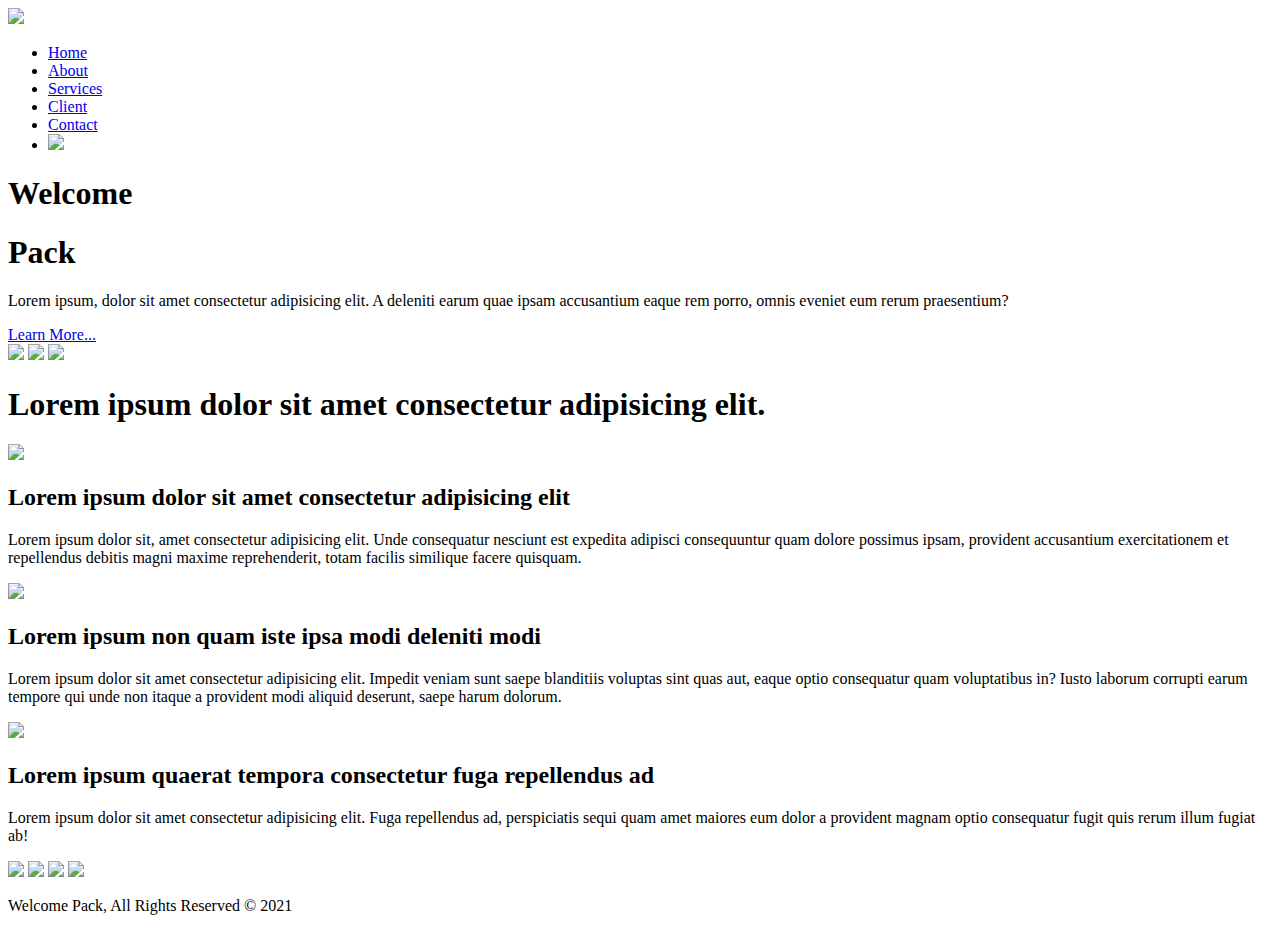
==== About.html @ c8a42f77 "Inicialização do website em html e css" ====
<!DOCTYPE html>
<html lang="en">
    <head>
        <meta charset="UTF-8">
        <meta http-equiv="X-UA-Compatible" content="IE=edge">
        <meta name="viewport" content="width=device-width, initial-scale=1.0">
        <link rel="preconnect" href="https://fonts.gstatic.com">
        <link rel="icon" href="../WelcomePack/Img/web-icon.png" >
        <link href="https://fonts.googleapis.com/css2?family=Lato:wght@400;700;900&family=Supermercado+One&display=swap" rel="stylesheet">
        <link rel="stylesheet" href="../WelcomePack/Style.css">
        <title>Welcome Pack | About</title>
    </head>

    <body>
        <header>
            <div class="container">
                <div id="logo">
                <a href="../WelcomePack/Index.html"><img src="../WelcomePack/Img/logoweb.png"></a>
            </div>
            <nav>
                <ul>
                    <li class="select"><a href="../WelcomePack/Index.html" class="#">Home</a></li>
                    <li class="select"><a href="../WelcomePack/About.html" class="slctd-navbtn">About</a></li>
                    <li class="select"><a href="../WelcomePack/Services.html" class="#">Services</a></li>
                    <li class="select"><a href="../WelcomePack/Client.html" class="#">Client</a></li>
                    <li class="select"><a href="../WelcomePack/Contact.html" class="#">Contact</a></li>
                    <li class="select"><a href="#"><img id="search" src="../WelcomePack/Img/search.png"></a></li>
                </ul>
            </nav>
        </header>  

        <section id="slideshow">
            <div class="slidebox">
                <h1 id="slidetitle1">Welcome</h1>
                <h1 id="slidetitle2">Pack</h1>
                <p class="parag">Lorem ipsum, dolor sit amet consectetur adipisicing elit. 
                A deleniti earum quae ipsam accusantium eaque rem porro, omnis eveniet eum rerum praesentium? 
                </p>
                <a href="../WelcomePack/About.html" id="learnbtn">Learn More...</a>          
            </div>
            <div id="slide-btn">
                <a href="#"><img src="../WelcomePack/Img/dot.png"></a>
                <a href="#"><img src="../WelcomePack/Img/dot.png"></a>
                <a href="#"><img src="../WelcomePack/Img/dot.png"></a>
            </div>
        </section>  

        <section id="boxes">
            <div class="container">
                <h1>Lorem ipsum dolor sit amet consectetur adipisicing elit. </h1>
                <div class="box">
                    <img src="../WelcomePack/Img/Package1-img.png">
                    <h2 id="subt1">Lorem ipsum dolor sit amet consectetur adipisicing elit</h2>
                    <p class="parag">Lorem ipsum dolor sit, amet consectetur adipisicing elit. 
                    Unde consequatur nesciunt est expedita adipisci consequuntur quam dolore possimus ipsam, 
                    provident accusantium exercitationem et repellendus debitis magni maxime reprehenderit, 
                    totam facilis similique facere quisquam.</p>              
                </div>

                <div class="box">
                    <img src="../WelcomePack/Img/Package2-img.png">
                    <h2 id="subt2">Lorem ipsum non quam iste ipsa modi deleniti modi</h2>
                    <p class="parag">Lorem ipsum dolor sit amet consectetur adipisicing elit. 
                    Impedit veniam sunt saepe blanditiis voluptas sint quas aut, 
                    eaque optio consequatur quam voluptatibus in? Iusto laborum corrupti earum tempore qui unde non itaque a provident modi aliquid deserunt, 
                    saepe harum dolorum.</p>
                </div>

                <div class="box">
                    <img src="../WelcomePack/Img/Merchandise-img.png">
                    <h2 id="subt3">Lorem ipsum quaerat tempora consectetur fuga repellendus ad</h2>
                    <p class="parag">Lorem ipsum dolor sit amet consectetur adipisicing elit. Fuga repellendus ad, 
                    perspiciatis sequi quam amet maiores eum dolor a provident magnam optio consequatur fugit quis rerum illum fugiat ab!</p>             
                </div>
            </div>
        </section>
      
        <footer>
            <div>
                <a target="_blank" href="https://www.linkedin.com/"><img id="linked" src="../WelcomePack/Img/linke-icons.png"></a>
                <a target="_blank" href="https://www.instagram.com/"><img id="instag" src="../WelcomePack/Img/insta-icons.png"></a>
                <a target="_blank" href="https://www.facebook.com/"><img id="facebo" src="../WelcomePack/Img/Faceb-icons.png"></a>
                <a target="_blank" href="https://twitter.com/"><img id="twitte" src="../WelcomePack/Img/twitt-icons.png"></a>
            </div> 
            <p>Welcome Pack, All Rights Reserved &copy; 2021 </p>
        </footer>
    </body>
</html>
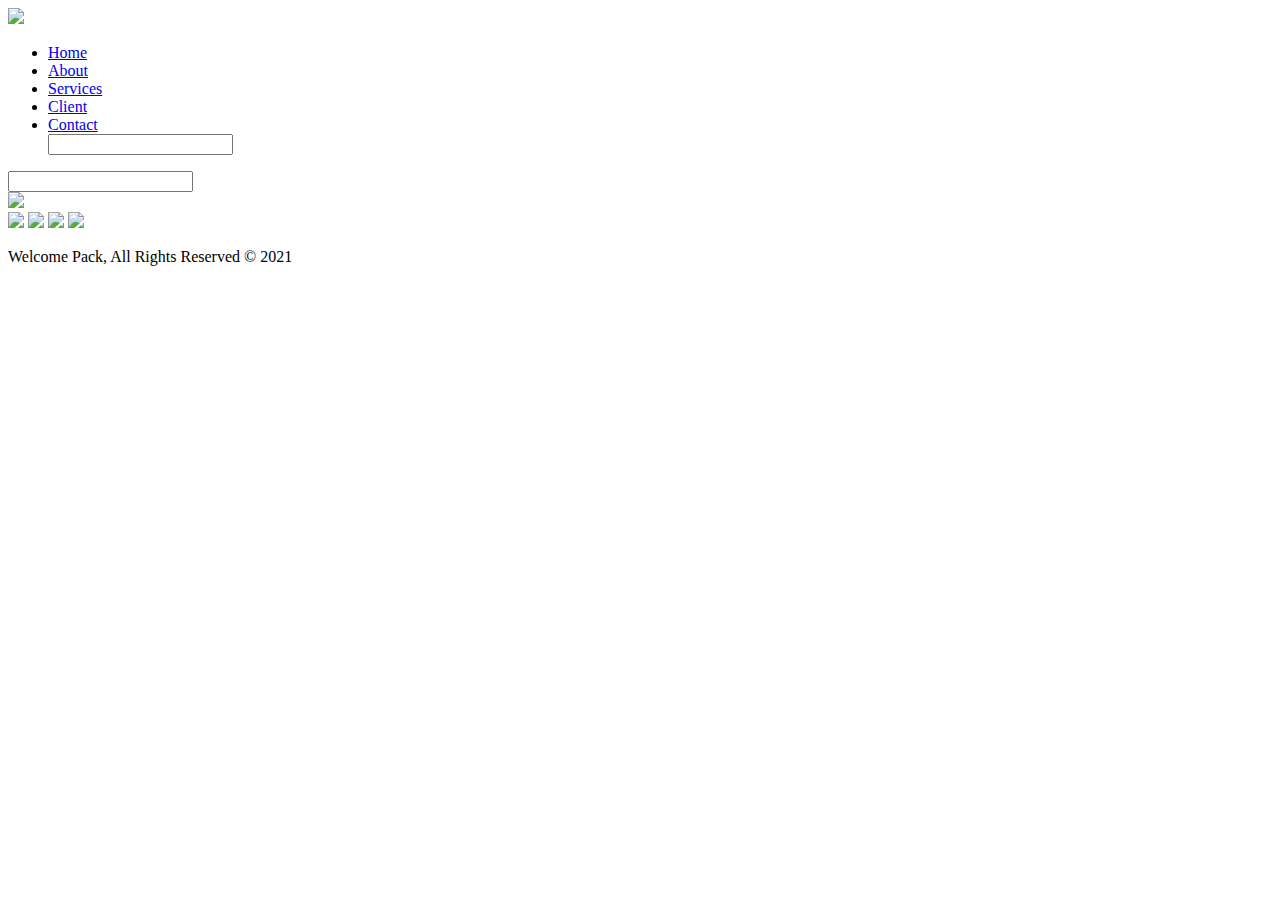
==== commit bca89a21: "Criação da componente responsiva do Website." ====
--- a/About.html
+++ b/About.html
@@ -10,71 +10,33 @@
         <link rel="stylesheet" href="../WelcomePack/Style.css">
         <title>Welcome Pack | About</title>
     </head>
-
     <body>
-        <header>
-            <div class="container">
-                <div id="logo">
-                <a href="../WelcomePack/Index.html"><img src="../WelcomePack/Img/logoweb.png"></a>
-            </div>
-            <nav>
-                <ul>
-                    <li class="select"><a href="../WelcomePack/Index.html" class="#">Home</a></li>
-                    <li class="select"><a href="../WelcomePack/About.html" class="slctd-navbtn">About</a></li>
-                    <li class="select"><a href="../WelcomePack/Services.html" class="#">Services</a></li>
-                    <li class="select"><a href="../WelcomePack/Client.html" class="#">Client</a></li>
-                    <li class="select"><a href="../WelcomePack/Contact.html" class="#">Contact</a></li>
-                    <li class="select"><a href="#"><img id="search" src="../WelcomePack/Img/search.png"></a></li>
+        <header class="header">
+            <nav class="navbar">
+                <a href="../WelcomePack/Index.html" ><img class="nav-logo" src="../WelcomePack/Img/logoweb.png" ></a>
+                <ul class="nav-menu">
+                    <li class="nav-item"><a href="../WelcomePack/Index.html" class="nav-link">Home</a></li>
+                    <li class="nav-item"><a href="../WelcomePack/About.html" class="nav-link slecnav">About</a></li>
+                    <li class="nav-item"><a href="../WelcomePack/Services.html" class="nav-link">Services</a></li>
+                    <li class="nav-item"><a href="../WelcomePack/Client.html" class="nav-link">Client</a></li>
+                    <li class="nav-item"><a href="../WelcomePack/Contact.html" class="nav-link">Contact</a></li>  
+                <form id="search1"  class="search-form ">
+                    <div class="input-group search-group">
+                        <input type="text" class="form-control search-control" >
+                    </div>
+                </form>
                 </ul>
+                <div class="hamburger">
+                    <form id="search2" class="search-form ">
+                    <div class="input-group search-group">
+                        <input type="text" class="form-control search-control" >
+                    </div>
+                </form>
+                    <img class="hamb-btn" src="../WelcomePack/Img/menu.png" >
+                </div>
             </nav>
-        </header>  
-
-        <section id="slideshow">
-            <div class="slidebox">
-                <h1 id="slidetitle1">Welcome</h1>
-                <h1 id="slidetitle2">Pack</h1>
-                <p class="parag">Lorem ipsum, dolor sit amet consectetur adipisicing elit. 
-                A deleniti earum quae ipsam accusantium eaque rem porro, omnis eveniet eum rerum praesentium? 
-                </p>
-                <a href="../WelcomePack/About.html" id="learnbtn">Learn More...</a>          
-            </div>
-            <div id="slide-btn">
-                <a href="#"><img src="../WelcomePack/Img/dot.png"></a>
-                <a href="#"><img src="../WelcomePack/Img/dot.png"></a>
-                <a href="#"><img src="../WelcomePack/Img/dot.png"></a>
-            </div>
-        </section>  
-
-        <section id="boxes">
-            <div class="container">
-                <h1>Lorem ipsum dolor sit amet consectetur adipisicing elit. </h1>
-                <div class="box">
-                    <img src="../WelcomePack/Img/Package1-img.png">
-                    <h2 id="subt1">Lorem ipsum dolor sit amet consectetur adipisicing elit</h2>
-                    <p class="parag">Lorem ipsum dolor sit, amet consectetur adipisicing elit. 
-                    Unde consequatur nesciunt est expedita adipisci consequuntur quam dolore possimus ipsam, 
-                    provident accusantium exercitationem et repellendus debitis magni maxime reprehenderit, 
-                    totam facilis similique facere quisquam.</p>              
-                </div>
-
-                <div class="box">
-                    <img src="../WelcomePack/Img/Package2-img.png">
-                    <h2 id="subt2">Lorem ipsum non quam iste ipsa modi deleniti modi</h2>
-                    <p class="parag">Lorem ipsum dolor sit amet consectetur adipisicing elit. 
-                    Impedit veniam sunt saepe blanditiis voluptas sint quas aut, 
-                    eaque optio consequatur quam voluptatibus in? Iusto laborum corrupti earum tempore qui unde non itaque a provident modi aliquid deserunt, 
-                    saepe harum dolorum.</p>
-                </div>
-
-                <div class="box">
-                    <img src="../WelcomePack/Img/Merchandise-img.png">
-                    <h2 id="subt3">Lorem ipsum quaerat tempora consectetur fuga repellendus ad</h2>
-                    <p class="parag">Lorem ipsum dolor sit amet consectetur adipisicing elit. Fuga repellendus ad, 
-                    perspiciatis sequi quam amet maiores eum dolor a provident magnam optio consequatur fugit quis rerum illum fugiat ab!</p>             
-                </div>
-            </div>
-        </section>
-      
+        </header>
+        <section id="boxes"></section>
         <footer>
             <div>
                 <a target="_blank" href="https://www.linkedin.com/"><img id="linked" src="../WelcomePack/Img/linke-icons.png"></a>
@@ -84,6 +46,6 @@
             </div> 
             <p>Welcome Pack, All Rights Reserved &copy; 2021 </p>
         </footer>
+        <script src="../WelcomePack/app.js"></script>
     </body>
-</html>
-      +</html>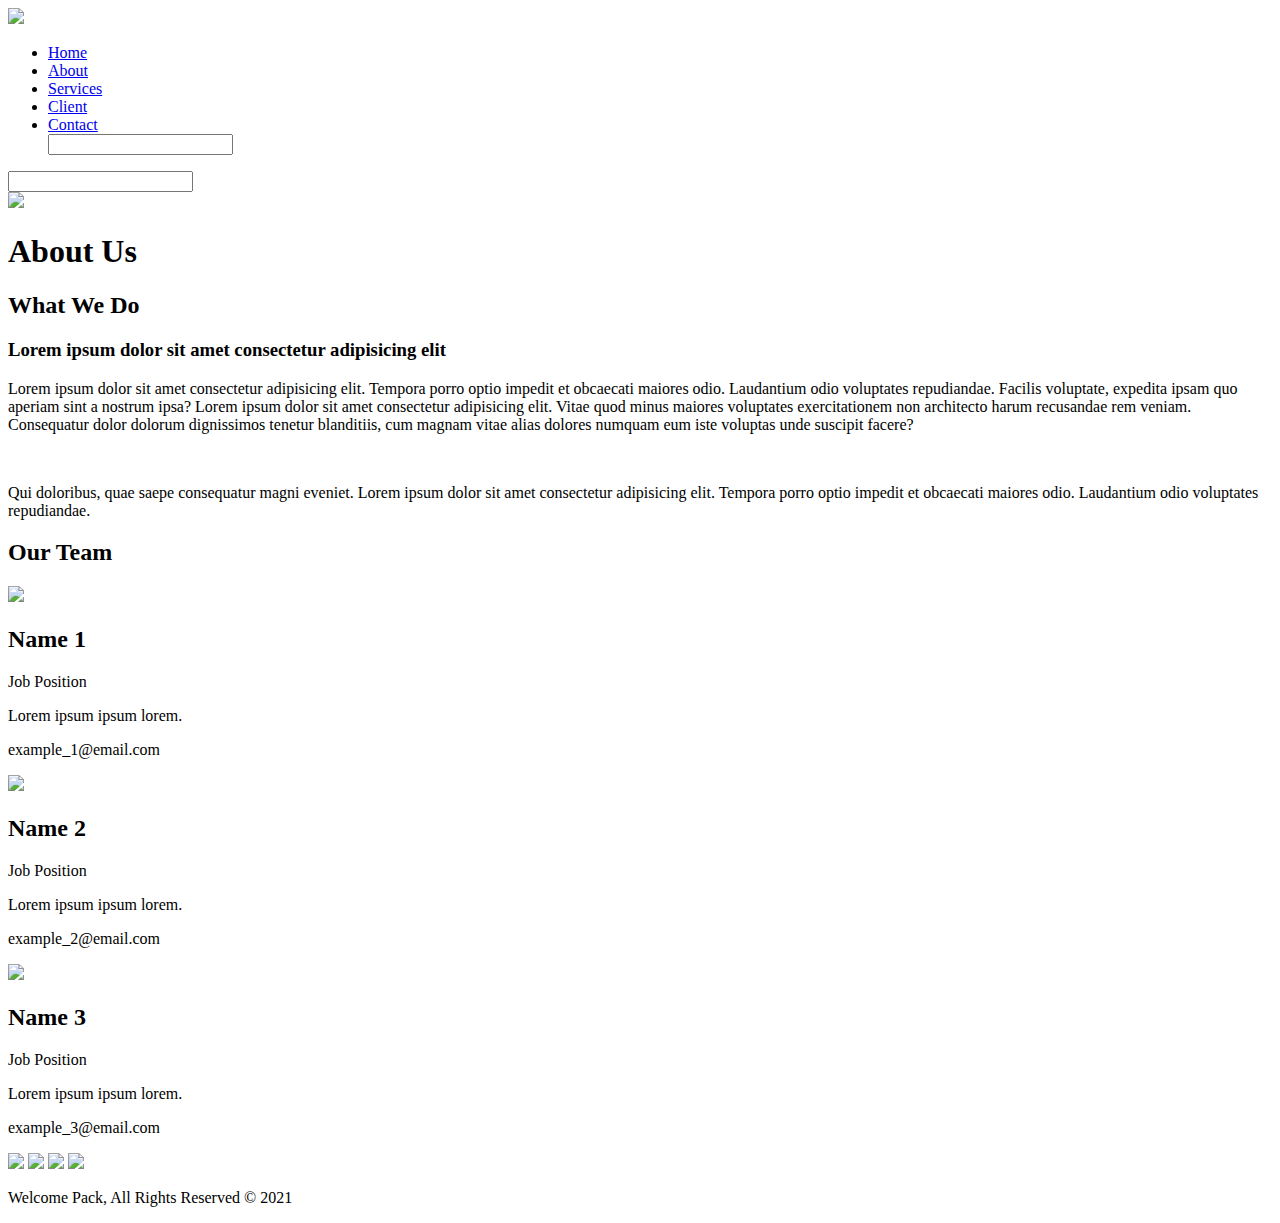
==== commit d6e44e91: "Adição de novos conteúdos" ====
--- a/About.html
+++ b/About.html
@@ -10,7 +10,7 @@
         <link rel="stylesheet" href="../WelcomePack/Style.css">
         <title>Welcome Pack | About</title>
     </head>
-    <body>
+    <body class="allbody">
         <header class="header">
             <nav class="navbar">
                 <a href="../WelcomePack/Index.html" ><img class="nav-logo" src="../WelcomePack/Img/logoweb.png" ></a>
@@ -36,7 +36,67 @@
                 </div>
             </nav>
         </header>
-        <section id="boxes"></section>
+        <div class="bannersec"><h1>About Us</h1></div>
+        <section class="all-sections">
+            <h2>What We Do </h2>
+            
+            <div class="containabout">
+                <div class="about-imag1"></div>
+                <div class="abouttext">
+                    <h3 id="subabout">Lorem ipsum dolor sit amet consectetur adipisicing elit</h2>
+                    <p class="paragabout">Lorem ipsum dolor sit amet consectetur adipisicing elit. 
+                    Tempora porro optio impedit et obcaecati maiores odio. 
+                    Laudantium odio voluptates repudiandae. 
+                    Facilis voluptate, expedita ipsam quo aperiam sint a nostrum ipsa?
+                    Lorem ipsum dolor sit amet consectetur adipisicing elit. 
+                    Vitae quod minus maiores voluptates exercitationem non architecto harum recusandae rem veniam. 
+                    Consequatur dolor dolorum dignissimos tenetur blanditiis, 
+                    cum magnam vitae alias dolores numquam eum iste voluptas unde suscipit facere?</p> 
+                    <br>
+                    <p class="paragabout">Qui doloribus, quae saepe consequatur magni eveniet.
+                    Lorem ipsum dolor sit amet consectetur adipisicing elit. 
+                    Tempora porro optio impedit et obcaecati maiores odio. 
+                    Laudantium odio voluptates repudiandae.</p>
+                    </div>
+                <div class="about-imag2"></div>
+            </div>
+            <div class="teambox">
+                <h2 >Our Team</h2>
+                <div class="team-col">
+                    <div class="team-id">
+                        <img src="../WelcomePack/Img/photomockup-icon1.png" style="width:100%">
+                        <div class="teamtext">
+                            <h2 class="team-name teamname1">Name 1</h2>
+                            <p class="jobtitle teamname2">Job Position</p>
+                            <p>Lorem ipsum ipsum lorem.</p>
+                            <p>example_1@email.com</p>
+                        </div>
+                    </div>
+                </div>
+                <div class="team-col">
+                    <div class="team-id">
+                        <img src="../WelcomePack/Img/photomockup-icon2.png" style="width:100%">
+                        <div class="teamtext">
+                            <h2 class="team-name teamname1">Name 2</h2>
+                            <p class="jobtitle teamname2">Job Position</p>
+                            <p>Lorem ipsum ipsum lorem.</p>
+                            <p>example_2@email.com</p>
+                        </div>
+                    </div>
+                </div>
+                <div class="team-col">
+                    <div class="team-id">
+                        <img src="../WelcomePack/Img/photomockup-icon1.png" style="width:100%">
+                        <div class="teamtext">
+                            <h2 class="team-name teamname1">Name 3</h2>
+                            <p class="jobtitle teamname2">Job Position</p>
+                            <p>Lorem ipsum ipsum lorem.</p>
+                            <p>example_3@email.com</p>
+                        </div>
+                    </div>
+                </div>
+            </div>
+        </section>
         <footer>
             <div>
                 <a target="_blank" href="https://www.linkedin.com/"><img id="linked" src="../WelcomePack/Img/linke-icons.png"></a>
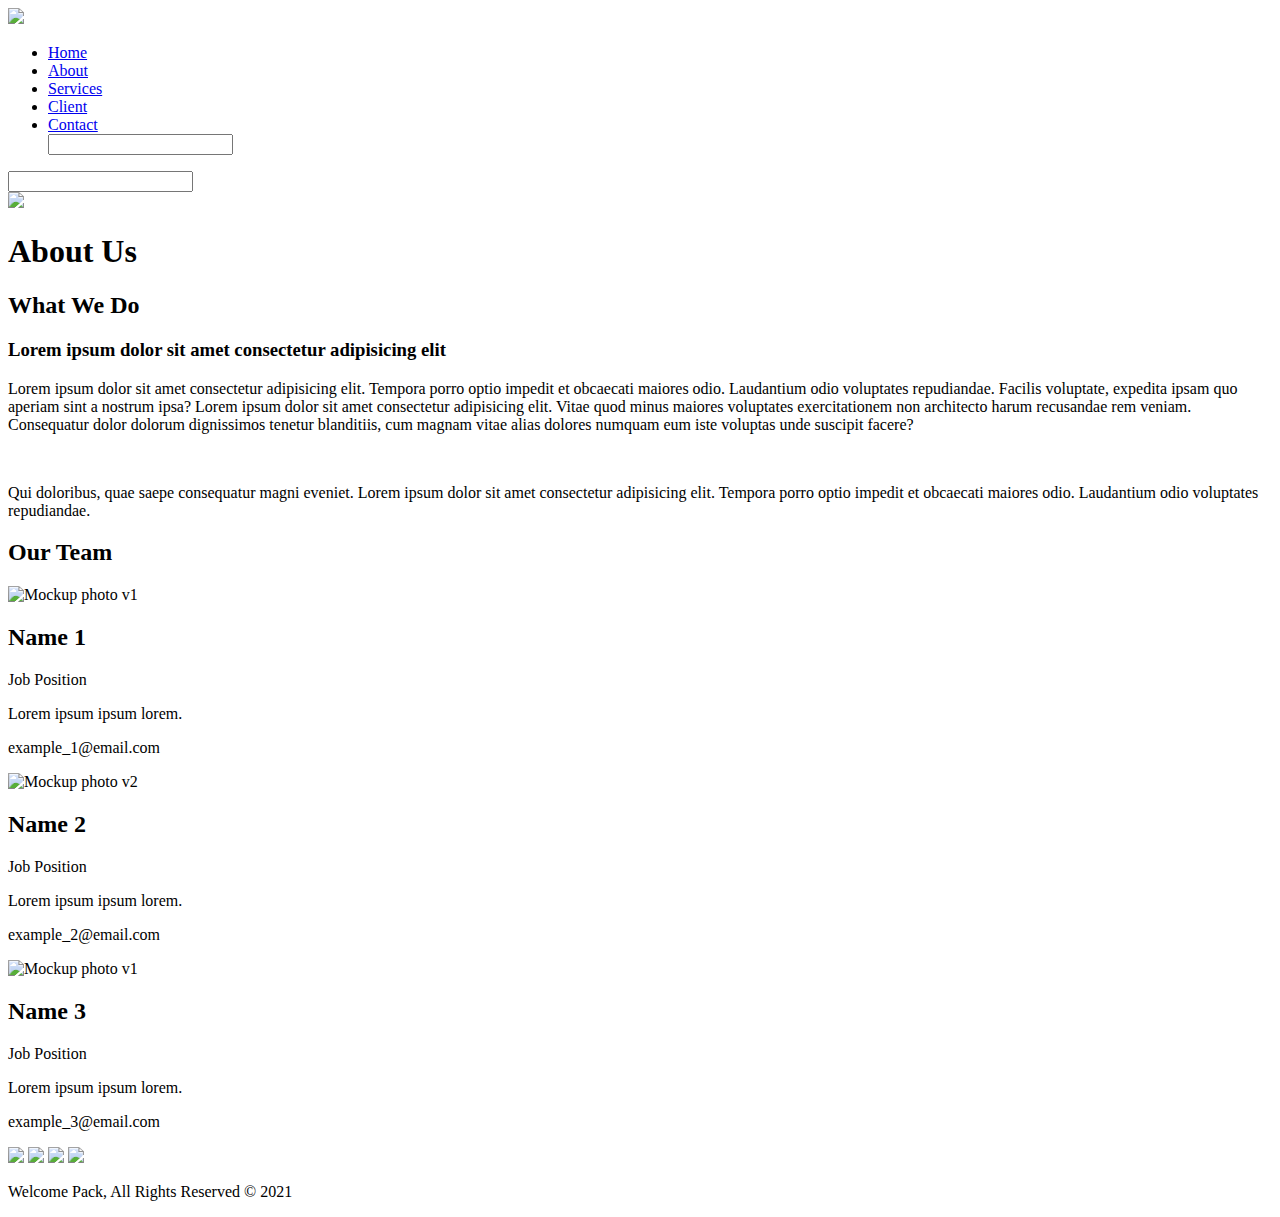
==== commit 86eb39cd: "Criação de Newsletter/Optimização de Conteúdos" ====
--- a/About.html
+++ b/About.html
@@ -6,7 +6,6 @@
         <meta name="viewport" content="width=device-width, initial-scale=1.0">
         <link rel="preconnect" href="https://fonts.gstatic.com">
         <link rel="icon" href="../WelcomePack/Img/web-icon.png" >
-        <link href="https://fonts.googleapis.com/css2?family=Lato:wght@400;700;900&family=Supermercado+One&display=swap" rel="stylesheet">
         <link rel="stylesheet" href="../WelcomePack/Style.css">
         <title>Welcome Pack | About</title>
     </head>
@@ -28,10 +27,10 @@
                 </ul>
                 <div class="hamburger">
                     <form id="search2" class="search-form ">
-                    <div class="input-group search-group">
-                        <input type="text" class="form-control search-control" >
-                    </div>
-                </form>
+                        <div class="input-group search-group">
+                            <input type="text" class="form-control search-control" >
+                        </div>
+                    </form>
                     <img class="hamb-btn" src="../WelcomePack/Img/menu.png" >
                 </div>
             </nav>
@@ -39,7 +38,6 @@
         <div class="bannersec"><h1>About Us</h1></div>
         <section class="all-sections">
             <h2>What We Do </h2>
-            
             <div class="containabout">
                 <div class="about-imag1"></div>
                 <div class="abouttext">
@@ -64,7 +62,7 @@
                 <h2 >Our Team</h2>
                 <div class="team-col">
                     <div class="team-id">
-                        <img src="../WelcomePack/Img/photomockup-icon1.png" style="width:100%">
+                        <img src="../WelcomePack/Img/photomockup-icon1.png" alt="Mockup photo v1" style="width:100%">
                         <div class="teamtext">
                             <h2 class="team-name teamname1">Name 1</h2>
                             <p class="jobtitle teamname2">Job Position</p>
@@ -75,7 +73,7 @@
                 </div>
                 <div class="team-col">
                     <div class="team-id">
-                        <img src="../WelcomePack/Img/photomockup-icon2.png" style="width:100%">
+                        <img src="../WelcomePack/Img/photomockup-icon2.png" alt="Mockup photo v2" style="width:100%">
                         <div class="teamtext">
                             <h2 class="team-name teamname1">Name 2</h2>
                             <p class="jobtitle teamname2">Job Position</p>
@@ -86,7 +84,7 @@
                 </div>
                 <div class="team-col">
                     <div class="team-id">
-                        <img src="../WelcomePack/Img/photomockup-icon1.png" style="width:100%">
+                        <img src="../WelcomePack/Img/photomockup-icon1.png" alt="Mockup photo v1" style="width:100%">
                         <div class="teamtext">
                             <h2 class="team-name teamname1">Name 3</h2>
                             <p class="jobtitle teamname2">Job Position</p>
@@ -102,10 +100,31 @@
                 <a target="_blank" href="https://www.linkedin.com/"><img id="linked" src="../WelcomePack/Img/linke-icons.png"></a>
                 <a target="_blank" href="https://www.instagram.com/"><img id="instag" src="../WelcomePack/Img/insta-icons.png"></a>
                 <a target="_blank" href="https://www.facebook.com/"><img id="facebo" src="../WelcomePack/Img/Faceb-icons.png"></a>
-                <a target="_blank" href="https://twitter.com/"><img id="twitte" src="../WelcomePack/Img/twitt-icons.png"></a>
+                <a target="_blank" href="https://www.twitter.com/"><img id="twitte" src="../WelcomePack/Img/twitt-icons.png"></a>
             </div> 
             <p>Welcome Pack, All Rights Reserved &copy; 2021 </p>
         </footer>
-        <script src="../WelcomePack/app.js"></script>
+        <script>
+            const hamburger = document.querySelector(".hamb-btn");
+            const scrollstop = document.querySelector(".allbody");
+            const section_all = document.querySelector(".all-sections");
+            const navMenu = document.querySelector(".nav-menu");
+            const navLink = document.querySelectorAll(".nav-link");
+            hamburger.addEventListener("click", mobileMenu);
+            navLink.forEach(n => n.addEventListener("click", closeMenu));
+            function mobileMenu() {
+                window.scrollTo(0, 0);
+                scrollstop.classList.toggle("active");
+                section_all.classList.toggle("active");
+                hamburger.classList.toggle("active");
+                navMenu.classList.toggle("active");  
+            }
+            function closeMenu() {
+                scrollstop.classList.remove("active");
+                section_all.classList.remove("active");
+                hamburger.classList.remove("active");
+                navMenu.classList.remove("active");
+            }
+        </script>
     </body>
 </html>